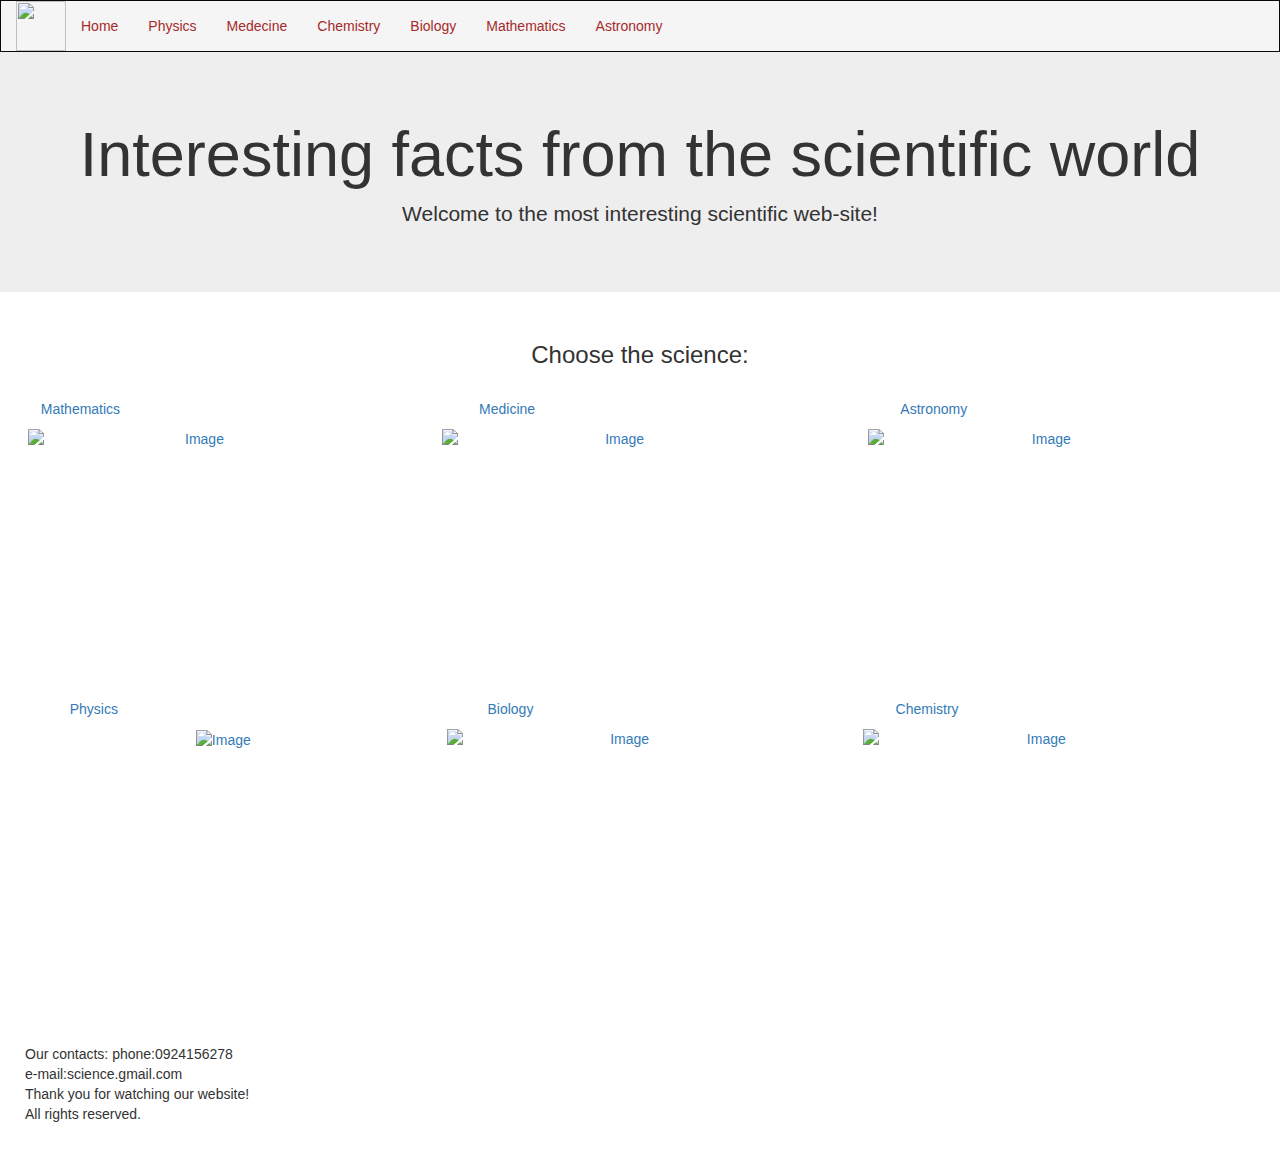
==== index.html @ 6cf08162 "Add files via upload" ====
<!DOCTYPE html>
<html lang="en">

<head>
    <title>Science</title>
    <meta charset="utf-8">
    <meta name="viewport" content="width=device-width, initial-scale=1">
    <link rel="stylesheet" href="https://maxcdn.bootstrapcdn.com/bootstrap/3.3.7/css/bootstrap.min.css">
    <script src="https://ajax.googleapis.com/ajax/libs/jquery/3.3.1/jquery.min.js"></script>
    <script src="https://maxcdn.bootstrapcdn.com/bootstrap/3.3.7/js/bootstrap.min.js"></script>
    <style>
        .navbar {
            margin-bottom: 0;
            border-radius: 0;
            background-color: whitesmoke;
        }

        body {
            background-image: url(http://www.bristol.ac.uk/media-library/sites/arts/research/research-centres/humanities-health-science.jpg);
        }

        footer {
            padding: 25px;
        }


        head {
            background-image: url(http://www.bristol.ac.uk/media-library/sites/arts/research/research-centres/humanities-health-science.jpg);
        }

        .text {
            background-color: white;
            width: 33%;
        }

    </style>
</head>

<body>

    <nav class="navbar navbar-inverse">
        <div class="container-fluid">
            <div class="navbar-header">
                <button type="button" class="navbar-toggle" data-toggle="collapse" data-target="#myNavbar">
                 <span class="icon-bar"></span>
                 <span class="icon-bar"></span>
                 <span class="icon-bar"></span>               
          </button>
                <img src="https://image.flaticon.com/icons/png/512/167/167734.png" style="width: 50px; height:50px;">

            </div>

            <div class="collapse navbar-collapse" id="myNavbar">
                <ul class="nav navbar-nav">

                    <li><a style="color: brown;" href="index.html">Home</a></li>
                    <li><a style="color: brown;" href="physics.html">Physics</a></li>
                    <li><a style="color: brown;" href="medicine.html">Medecine</a></li>
                    <li><a style="color: brown;" href="chemistry.html">Chemistry</a></li>
                    <li><a style="color: brown;" href="biology.html">Biology</a></li>
                    <li><a style="color: brown;" href="maths.html">Mathematics</a></li>
                    <li><a style="color: brown;" href="astronomy.html">Astronomy</a></li>

                </ul>

            </div>
        </div>
    </nav>
      <div class="jumbotron">
        <div class="container text-center">
            <h1>Interesting facts from the scientific world</h1>
            <p>Welcome to the most interesting scientific web-site!</p>
        </div>
    </div>

    <div class="container-fluid bg-3 text-center">
        <h3 style="background-color : white;">Choose the science:</h3><br>
        <div class="row">
            <div class="col-sm-4">
                <a href="maths.html">
                    <p class="text">Mathematics</p>
                    <img src="https://images.theconversation.com/files/28989/original/y6x7ysrk-1376085090.jpg?ixlib=rb-1.1.0&q=45&auto=format&w=754&fit=clip" class="img-responsive" style="width:350px;height: 250px;padding-left: 13px;" alt="Image"></a>
            </div>
            <div class="col-sm-4">
                <a href="medicine.html">
                    <p class="text">Medicine</p>
                    <img src="http://www.meltingreality.com/wp-content/uploads/2016/01/future-medicine.png" class="img-responsive" style="width:350px;height: 250px;" alt="Image"></a>
            </div>
            <div class="col-sm-4">
                <a href="astronomy.html">
                    <p class="text">Astronomy</p>

                    <img src="https://img.purch.com/w/660/aHR0cDovL3d3dy5zcGFjZS5jb20vaW1hZ2VzL2kvMDAwLzA3My82MDIvb3JpZ2luYWwvMTgwMTI2LVdpbnRlckFzdGVyaXNtcy5qcGc=" class="img-responsive" style="width:350px; height: 250px;" alt="Image"></a>

            </div>
        </div><br>

        <div class="container-fluid bg-3 text-center">
            <div class="row" style="max-height: 50px;">
                <div class="col-sm-4">
                    <a href="physics.html">
                        <p class="text">Physics</p>
                        <img src="https://thumbs.dreamstime.com/z/physics-doodles-school-squared-paper-seamless-pattern-vector-48768241.jpg" style="width:320px;height: 250px;" alt="Image">
                    </a>
                </div>

                <div class="col-sm-4">
                    <a href="biology.html">
                        <p class="text">Biology</p>
                        <img src="https://qph.fs.quoracdn.net/main-qimg-edcc47cecfa5316ffee6ee1ce5143517" class="img-responsive" style="width:350px;height: 250px;" alt="Image">
                    </a>
                </div>
                <div class="col-sm-4">
                    <a href="chemistry.html">
                        <p class="text">Chemistry</p>
                        <img src="https://encrypted-tbn0.gstatic.com/images?q=tbn:ANd9GcQmkAfKntvptdNdI5XHKDrPNYtXppCE7qDWhQsTYau13Af5LYcS" class="img-responsive" style="width:350px;height: 250px;" alt="Image">
                    </a>
                </div>
            </div>


        </div>
    </div><br><br>

    <footer>
        <p>Our contacts: phone:0924156278<br> e-mail:science.gmail.com<br> Thank you for watching our website!<br> All rights reserved.
        </p>
    </footer>
     <script>
      alert('Welcome to my web-site')
    </script>
</body>

</html>
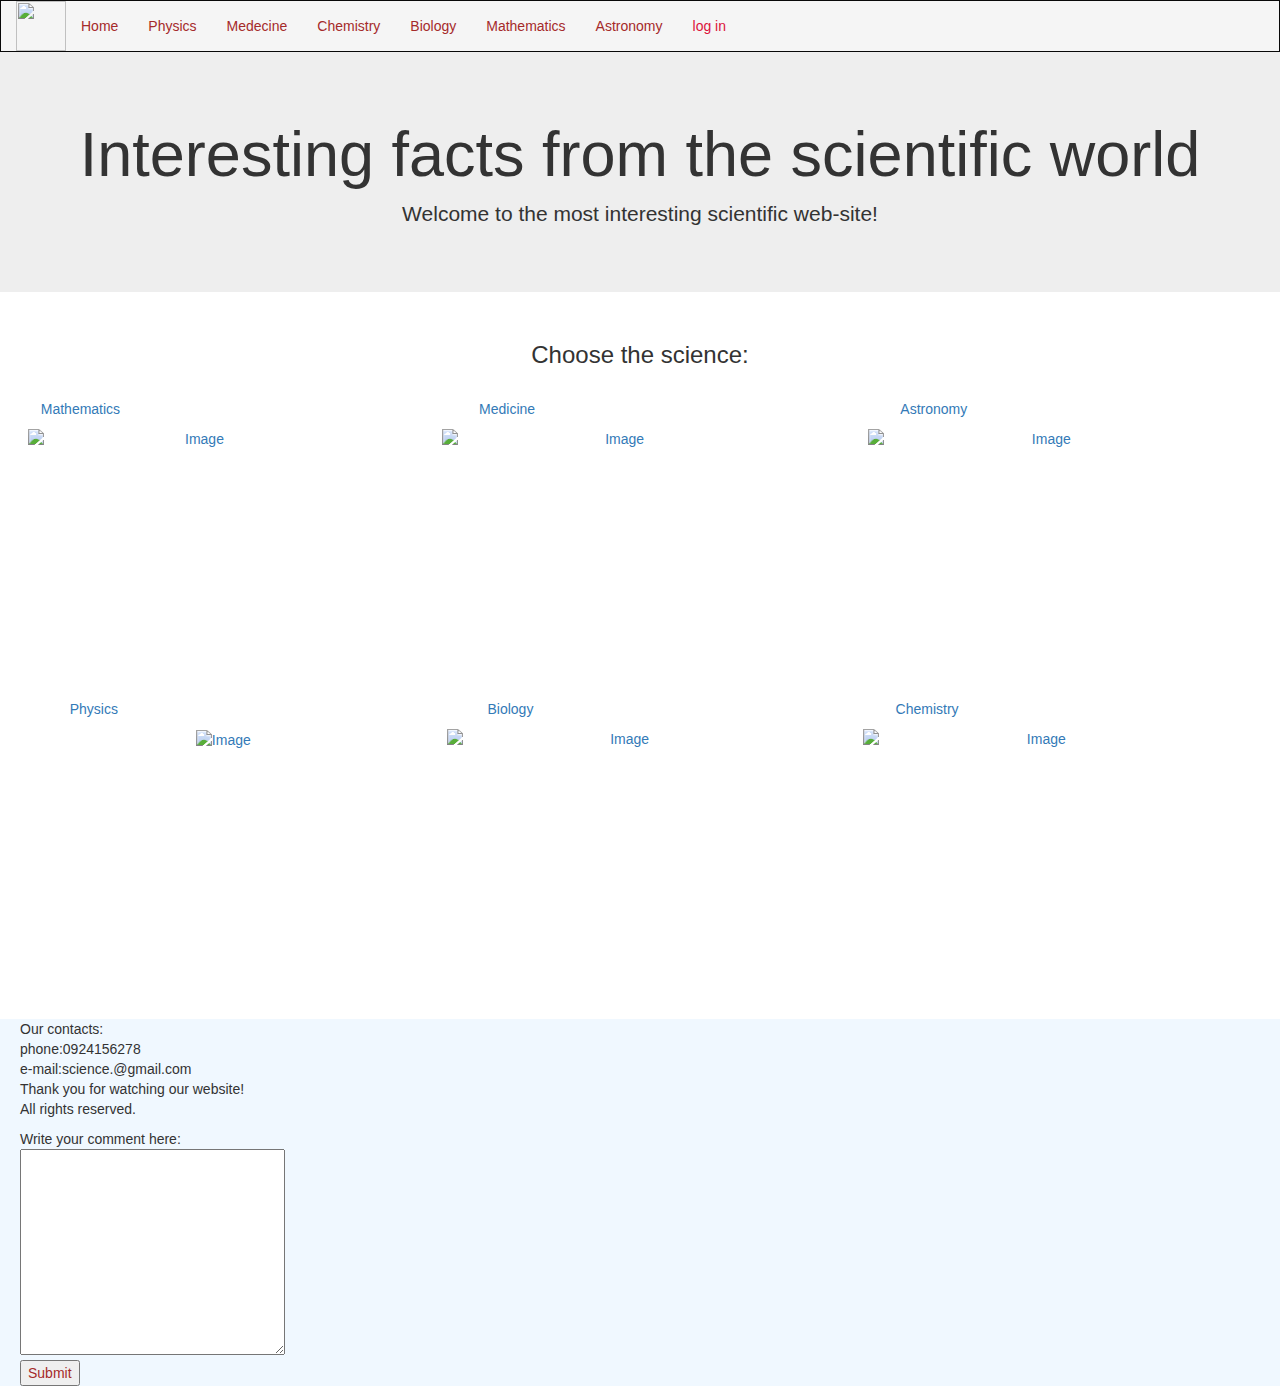
==== commit b7166312: "Add files via upload" ====
--- a/index.html
+++ b/index.html
@@ -32,6 +32,10 @@
             background-color: white;
             width: 33%;
         }
+        #padding{
+            background-color: aliceblue;
+            padding-left: 20px;
+        }
 
     </style>
 </head>
@@ -60,13 +64,16 @@
                     <li><a style="color: brown;" href="biology.html">Biology</a></li>
                     <li><a style="color: brown;" href="maths.html">Mathematics</a></li>
                     <li><a style="color: brown;" href="astronomy.html">Astronomy</a></li>
+                    <li><a style="color: crimson;" href="/login/login.html">log in</a></li>
+
 
                 </ul>
 
             </div>
         </div>
     </nav>
-      <div class="jumbotron">
+
+    <div class="jumbotron">
         <div class="container text-center">
             <h1>Interesting facts from the scientific world</h1>
             <p>Welcome to the most interesting scientific web-site!</p>
@@ -100,7 +107,7 @@
                 <div class="col-sm-4">
                     <a href="physics.html">
                         <p class="text">Physics</p>
-                        <img src="https://thumbs.dreamstime.com/z/physics-doodles-school-squared-paper-seamless-pattern-vector-48768241.jpg" style="width:320px;height: 250px;" alt="Image">
+                        <img src="https://thumbs.dreamstime.com/z/physics-doodles-school-squared-paper-seamless-pattern-vector-48768241.jpg" style="width: 300px;height: 250px;" alt="Image">
                     </a>
                 </div>
 
@@ -121,13 +128,22 @@
 
         </div>
     </div><br><br>
+    <div id="padding">
+        <!--    <div style = "background-color: aliceblue; padding-left : 20 px">-->
+        <p>Our contacts:<br> phone:0924156278<br> e-mail:science.@gmail.com<br> Thank you for watching our website!<br> All rights reserved.
+        </p>
+        <!--        </div>-->
+        <form style="background-color:aliceblue;" action="http://vallad.dx.am/myphp/welcome.php">
+            Write your comment here:<br>
+            <textarea name="message" rows="10" cols="30"></textarea>
 
-    <footer>
-        <p>Our contacts: phone:0924156278<br> e-mail:science.gmail.com<br> Thank you for watching our website!<br> All rights reserved.
-        </p>
-    </footer>
-     <script>
-      alert('Welcome to my web-site')
+            <br>
+            <input style="color :brown;" type="submit">
+        </form>
+    </div>
+    <script>
+        alert('Welcome to my web-site');
+
     </script>
 </body>
 
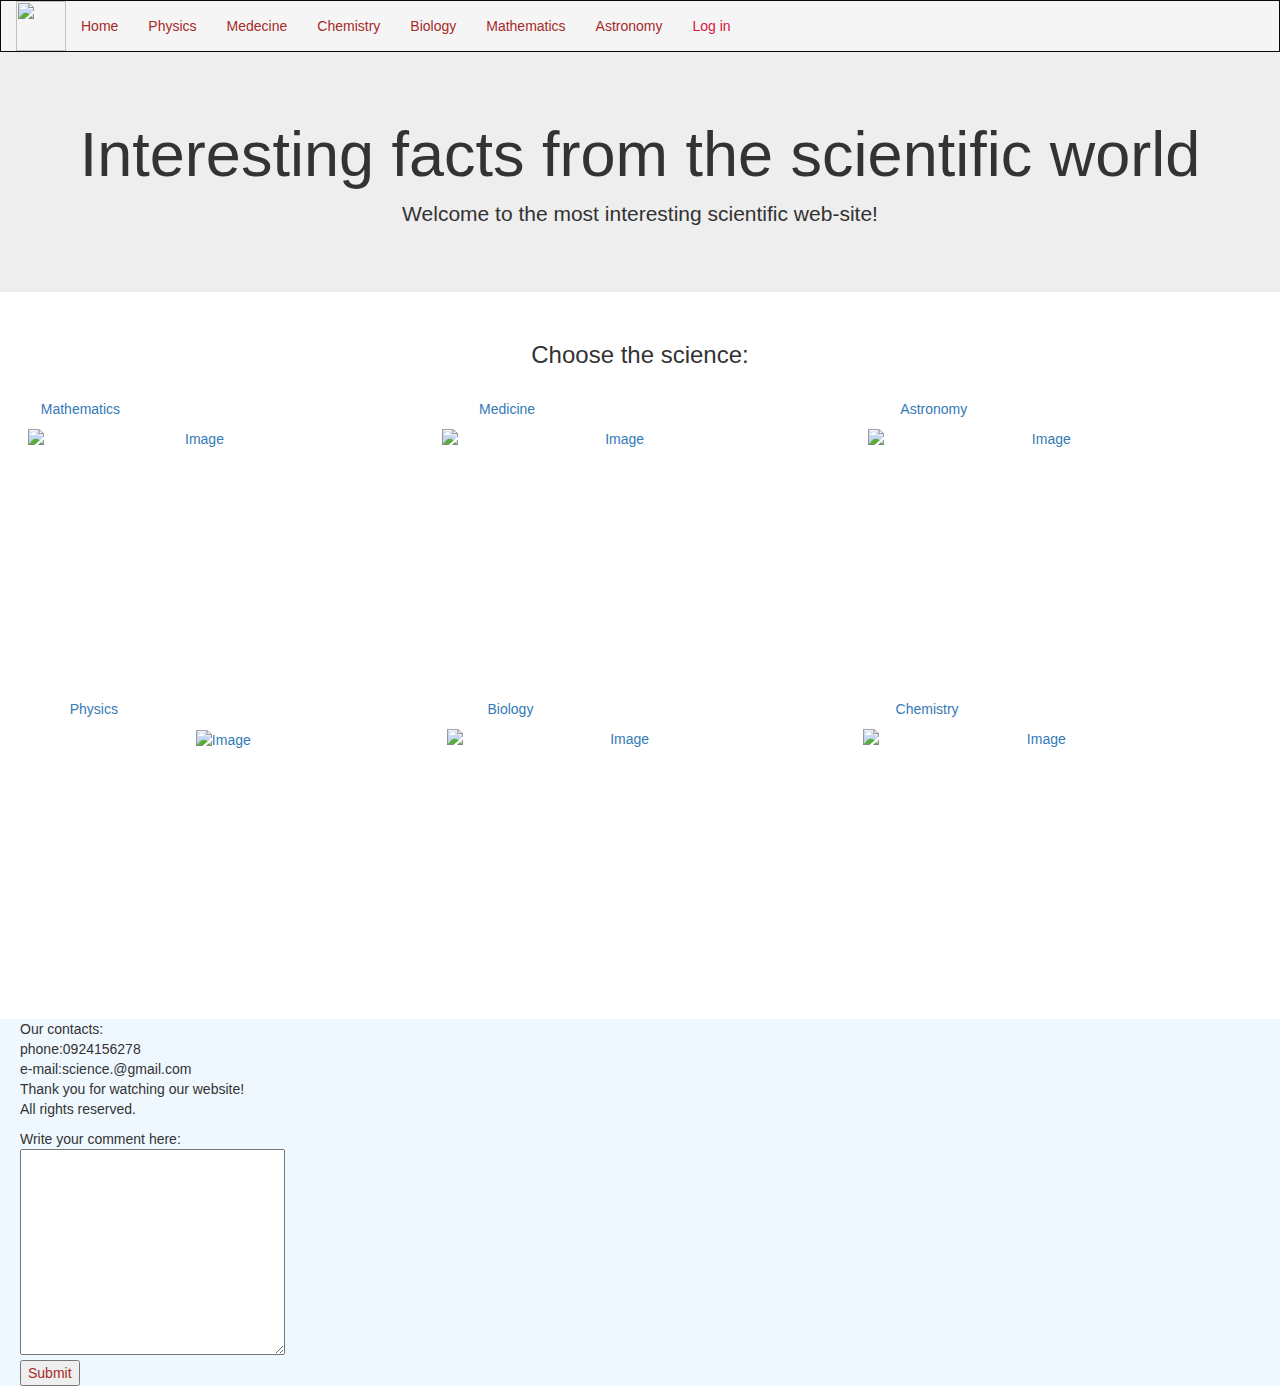
==== commit d4e514d9: "Update index.html" ====
--- a/index.html
+++ b/index.html
@@ -49,7 +49,8 @@
                  <span class="icon-bar"></span>
                  <span class="icon-bar"></span>
                  <span class="icon-bar"></span>               
-          </button>
+                 </button>
+            
                 <img src="https://image.flaticon.com/icons/png/512/167/167734.png" style="width: 50px; height:50px;">
 
             </div>
@@ -64,7 +65,7 @@
                     <li><a style="color: brown;" href="biology.html">Biology</a></li>
                     <li><a style="color: brown;" href="maths.html">Mathematics</a></li>
                     <li><a style="color: brown;" href="astronomy.html">Astronomy</a></li>
-                    <li><a style="color: crimson;" href="/login/login.html">log in</a></li>
+                    <li><a style="color: crimson;" href="login.html">Log in</a></li>
 
 
                 </ul>
@@ -141,10 +142,7 @@
             <input style="color :brown;" type="submit">
         </form>
     </div>
-    <script>
-        alert('Welcome to my web-site');
-
-    </script>
+    
 </body>
 
 </html>
